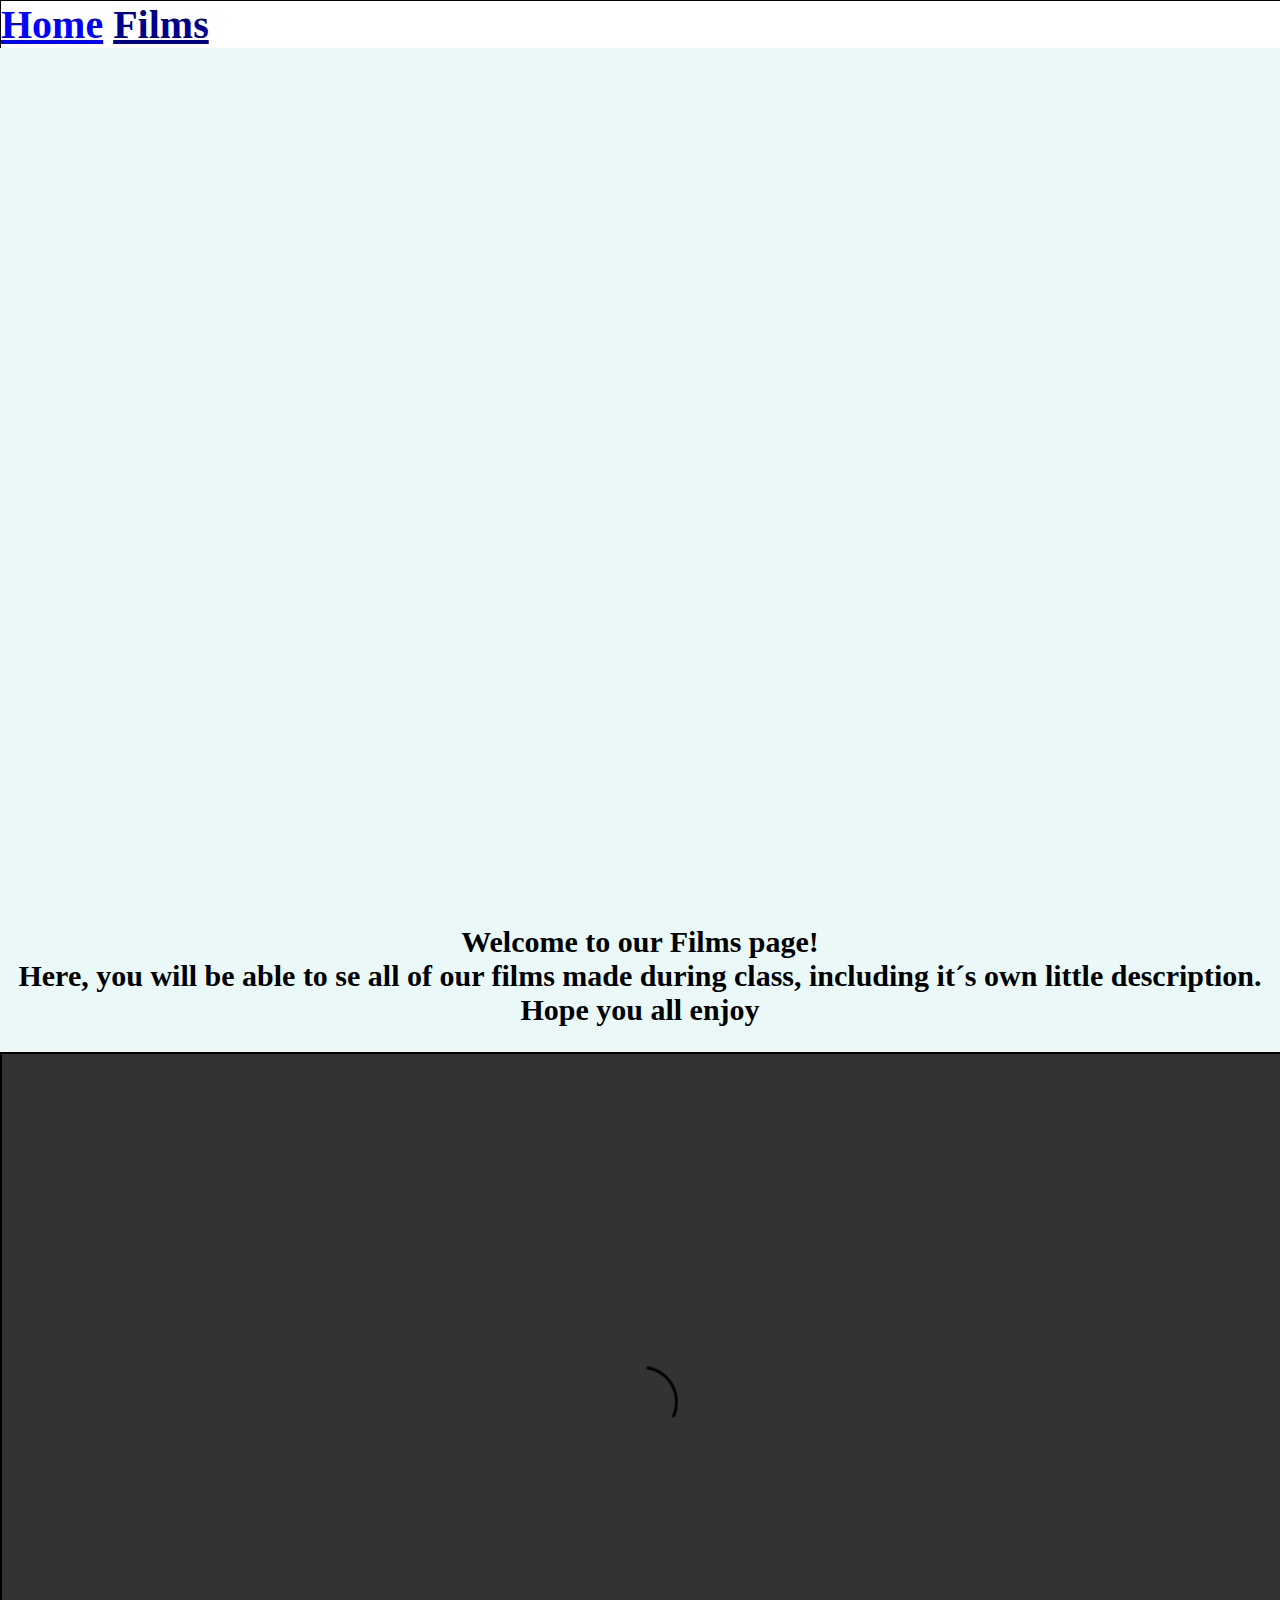
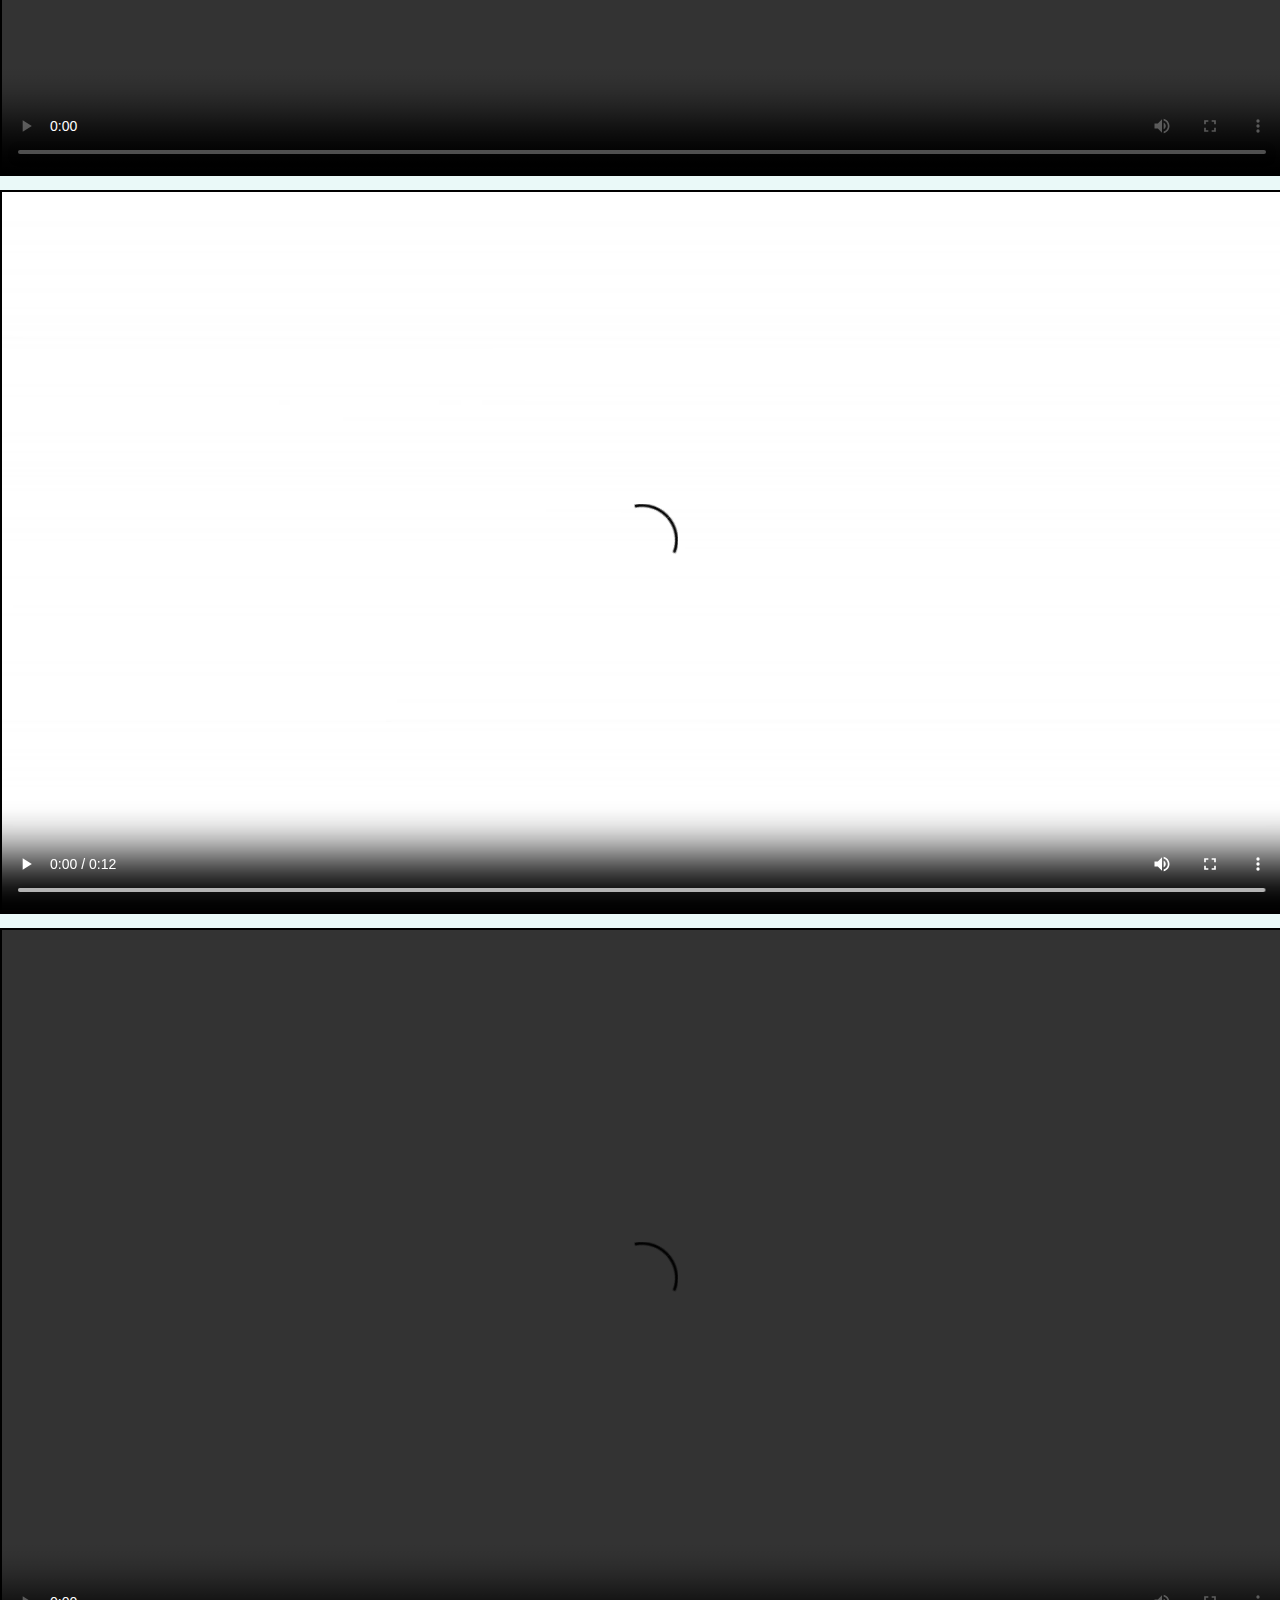
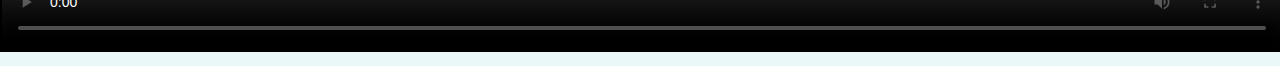
==== film.html @ d2674b69 "Update film.html" ====
<!DOCTYPE html>
<html lang="en" dir="ltr">
  <head>
    <meta charset="utf-8">
    <title>Film Making for kids</title>
    <link rel="stylesheet" href="style.css" type="text/css">
    <script src="https://ajax.googleapis.com/ajax/libs/jquery/3.4.0/jquery.min.js"></script>
  </head>
  <body style="text-align: center">
    <div class="topnav">
      <a class="active" href="index">Home</a>
      <a href="film.html">Films</a></div>
      <style>
.parallax {
  background-image: url("https://lessonbucket.com/wp-content/uploads/2013/06/filmmaking-mistakes-980x606.jpg");
  height: 100vh;
  width: 100vw;
  background-position: center;
  background-repeat: no-repeat;
  background-size: cover;
}
      .pContainer {
        overflow: hidden;
        position: relative;
        z-index: -10;
        height: 100vh;
        width: 100vw;
      }
      
      .topnav {
        position: fixed;
      }
      
      .topnav a {
        color: darkblue;
      }
      
      .topnav a.active {
        color: blue;
      }
      </style>
        <div class='pContainer'><div class="parallax"></div></div>
    <div class="container">
  <h2>Welcome to our Films page!<br> Here, you will be able to se all of our films made during class, including it´s own little description. Hope you all enjoy</h2>
    </div>
    <video width="1280" height="720" controls>
      <source src='Le réchauffement.mp4' type="video/mp4">
      Video not available
    </video>
    <video width="1280" height="720" controls>
      <source src="Socialisation VS Telephonie.mp4" type="video/mp4">
      Video not available
    </video>
    <video width="1280" height="720" controls>
    <source src="Le Mensonge de Santa & Elianna (TLPHN).1.mp4" type="video/mp4">
     Video not Available
    </video>
    <script src='./main.js'></script>
---- style.css ----
body {
  background: #eaf9f8;
  font-family: calibri;
  margin: 0;
  padding: 0;
}

h1 {
  font-weight: bold;
  color: #750404;
  text-align: center;
}
h2 {
  color: black;
  font-size: 30px;
}
p {
  color: #021e49;
  font-weight: bold;
  text-align: left;
}

.parallax {
  background-image: url("https://lessonbucket.com/wp-content/uploads/2013/06/filmmaking-mistakes-980x606.jpg");
  height: 100vh;
  width: 100vw;
  background-position: center;
  background-repeat: no-repeat;
  background-size: cover;
}
.pContainer {
  overflow: hidden;
  position: relative;
  z-index: -10;
  height: 100vh;
  width: 100vw;
}

.topnav {
  position: fixed;
}

.topnav a {
  color: darkblue;
}

.topnav a.active {
  color: blue;
}

img.HeadPic {
  border-radius: 3vh;
  width: 70vw;
  height: 70vh;
  border: 1vh solid #2d2d2d;
}
h3 {
  color: green;
  text-align: left;
  font-size: 40px;
}
h4 {
  font-size: 30px;
  text-align: left;
}
img {
  border: 1vh solid #2d2d2d;
}

.topnav {
  background-color: #021e49;
  overflow: hidden;
  width: 3200px;
  border: 0.1vh solid #2d2d2d;
  border-color: black;
  font-size: 40px;
  font-weight: bold;
  background-color: white;
  align-self: right;
  text-align: left;
}

.container {
  margin-left: 6 3.50vw;

}

.int {
  display: flex;
  text-align: center;
}

.int p {
  justify-content: space-around;
  text-align: justify;
  text-justify: inter-word;
  max-width: 40vw;
  width: 9000px;
  margin: 40px;
}

.forefront-element {
    -webkit-transform: translateZ(999px) scale(.7);
    transform: translateZ(999px) scale(.7);
    z-index: 1;
  }

  .base-element {
    -webkit-transform: translateZ(0);
    transform: translateZ(0);
    z-index: 4;
  }

  .background-element {
    -webkit-transform: translateZ(-999px) scale(2);
    transform: translateZ(-999px) scale(2);
    z-index: 3;
  }

  .topnav {
    border-bottom: none;
  }
  video {
    border: 2px solid black;
    margin-bottom: 10px;
}
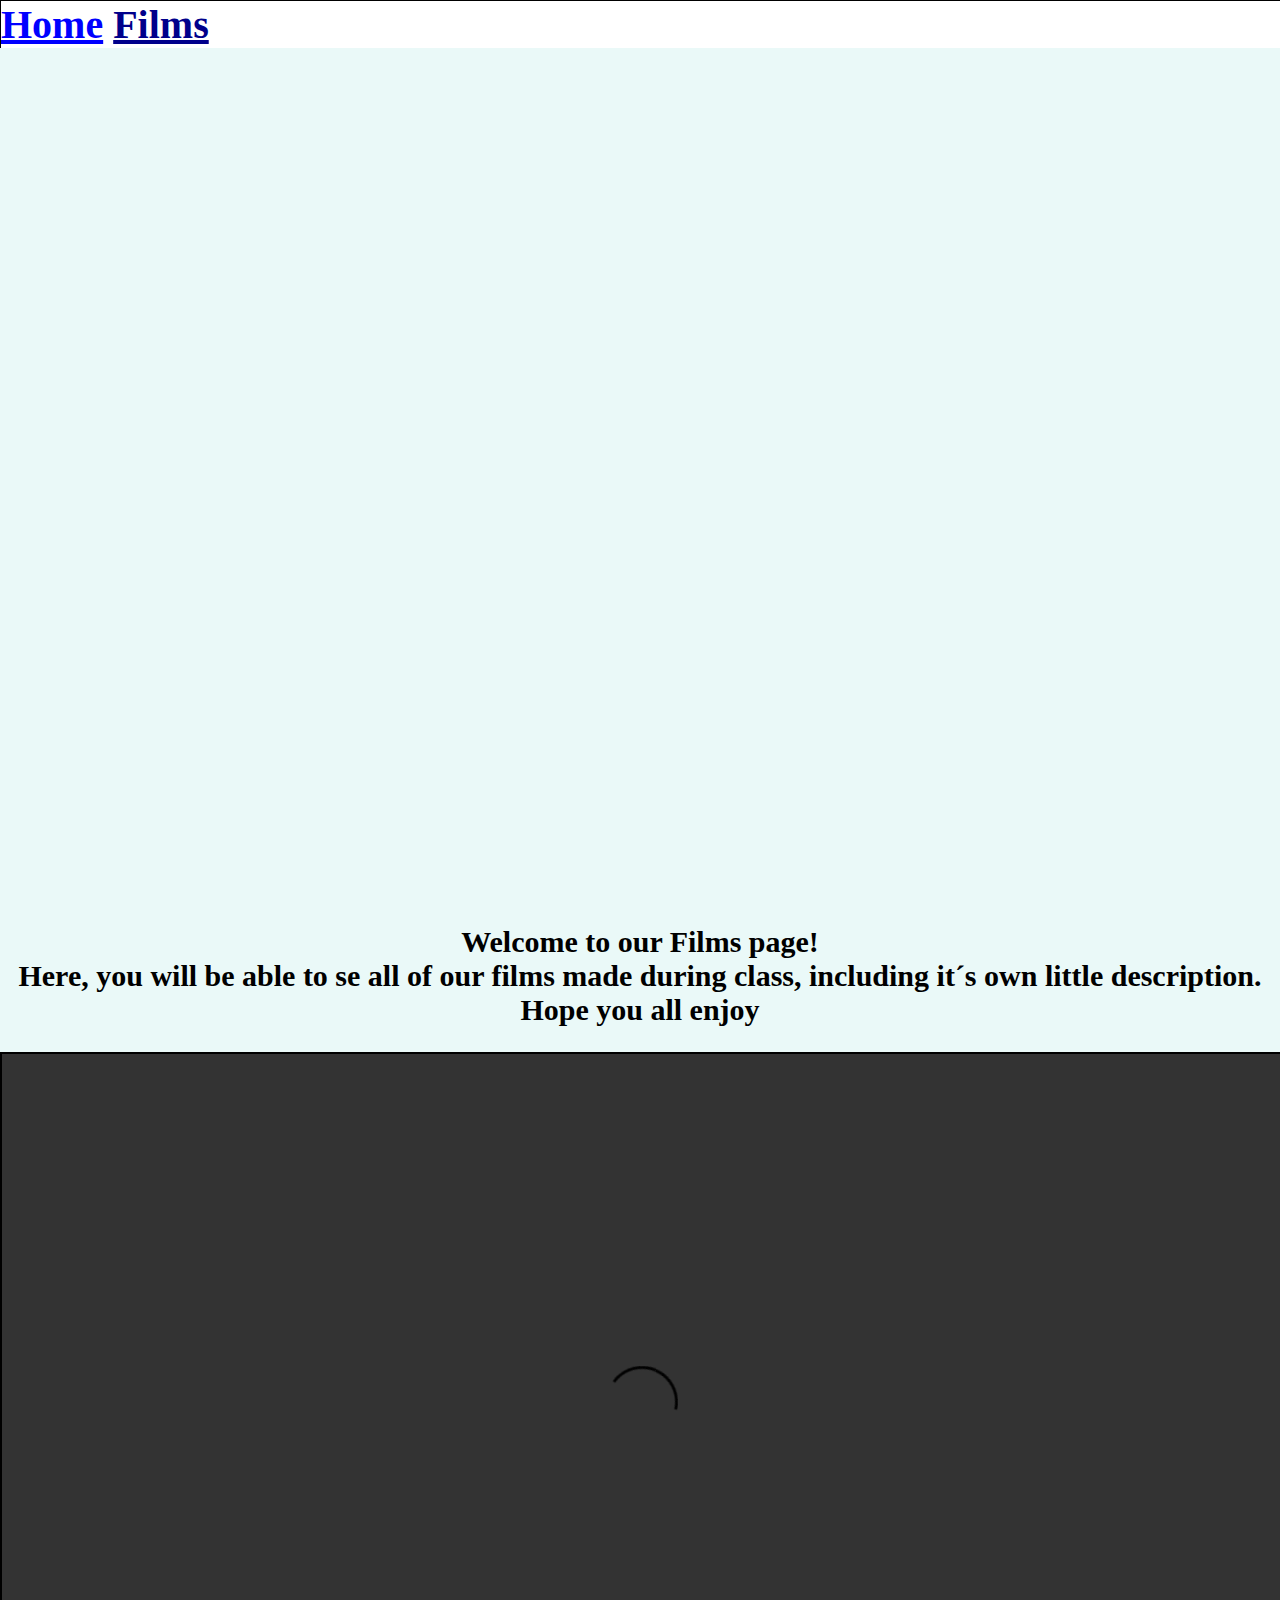
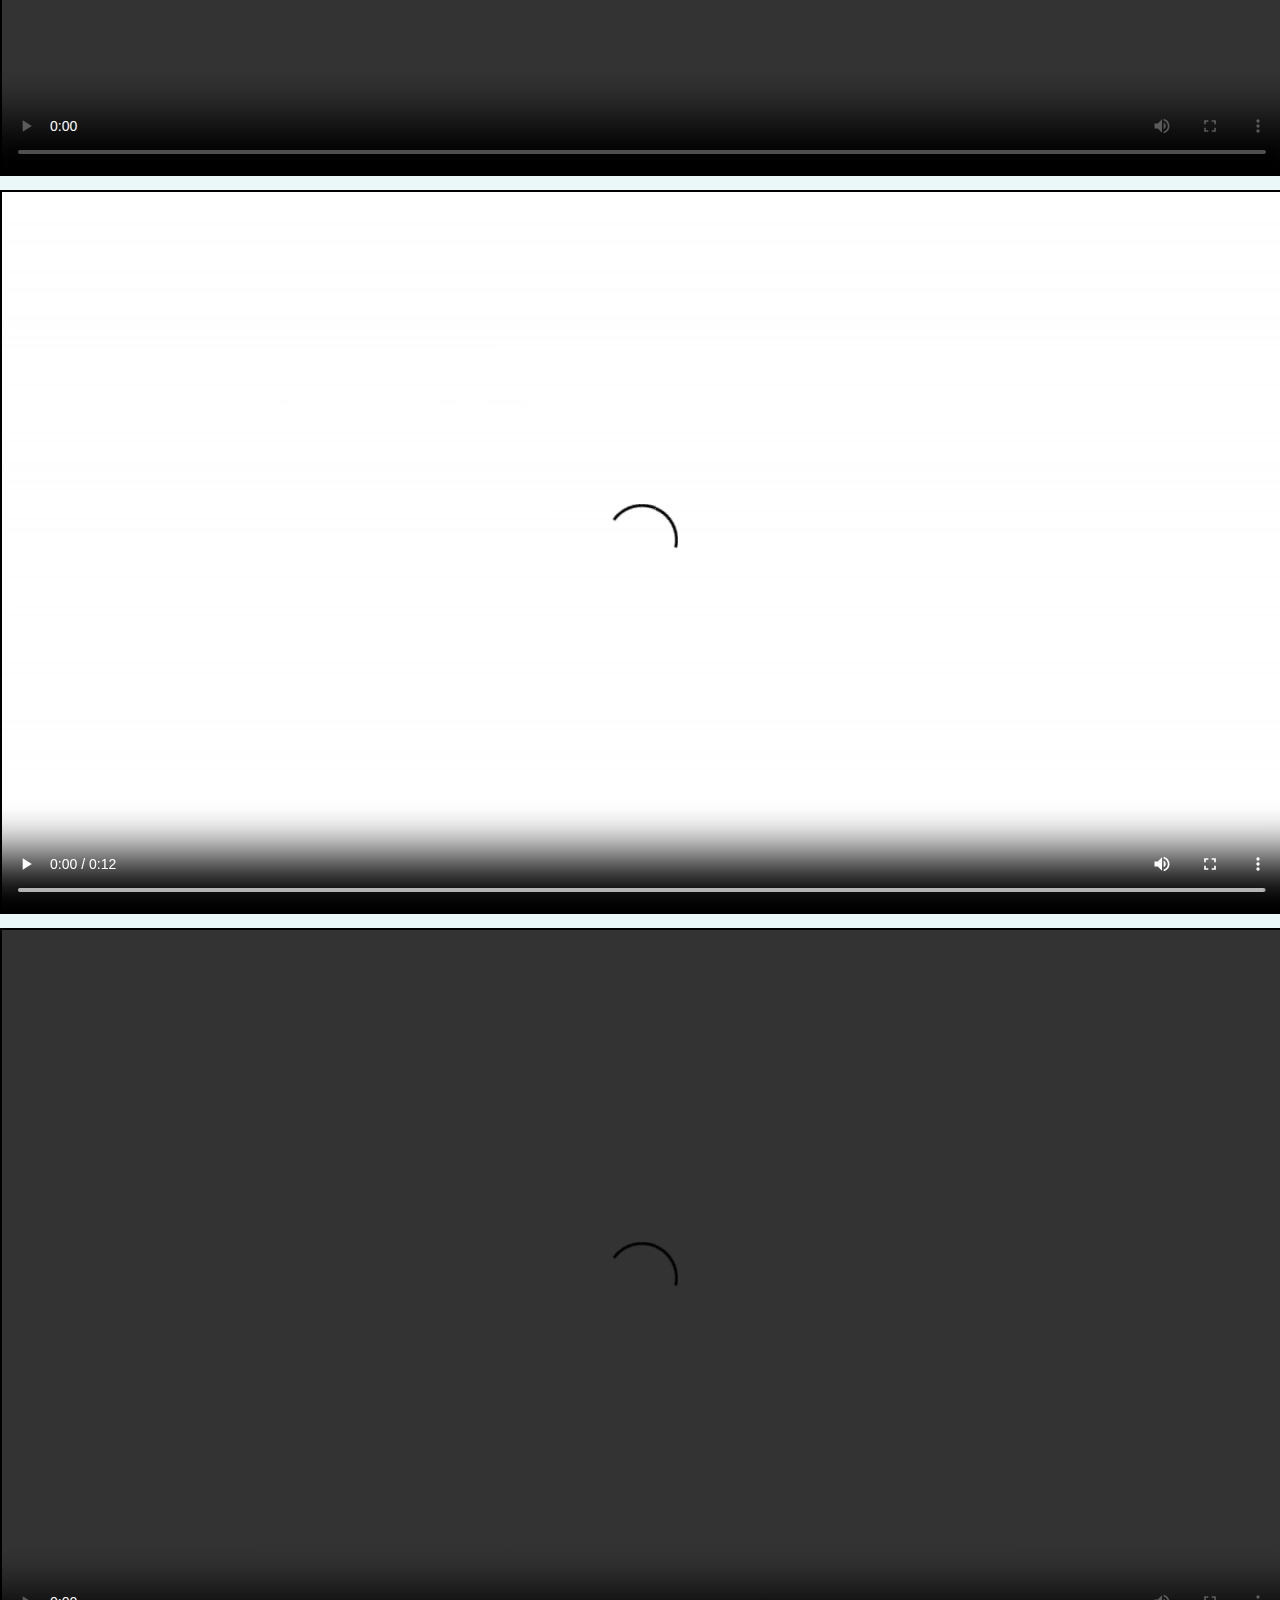
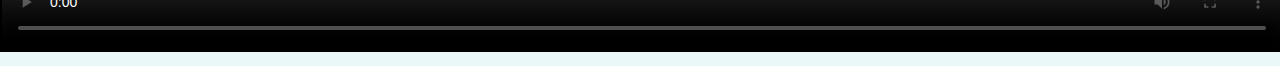
==== commit 59329211: "Update film.html" ====
--- a/film.html
+++ b/film.html
@@ -53,7 +53,7 @@
     </video>
     <video width="1280" height="720" controls>
     <source src="Le Mensonge de Santa & Elianna (TLPHN).1.mp4" type="video/mp4">
-     Video not Available
+     Video not available
     </video>
     <script src='./main.js'></script>
    
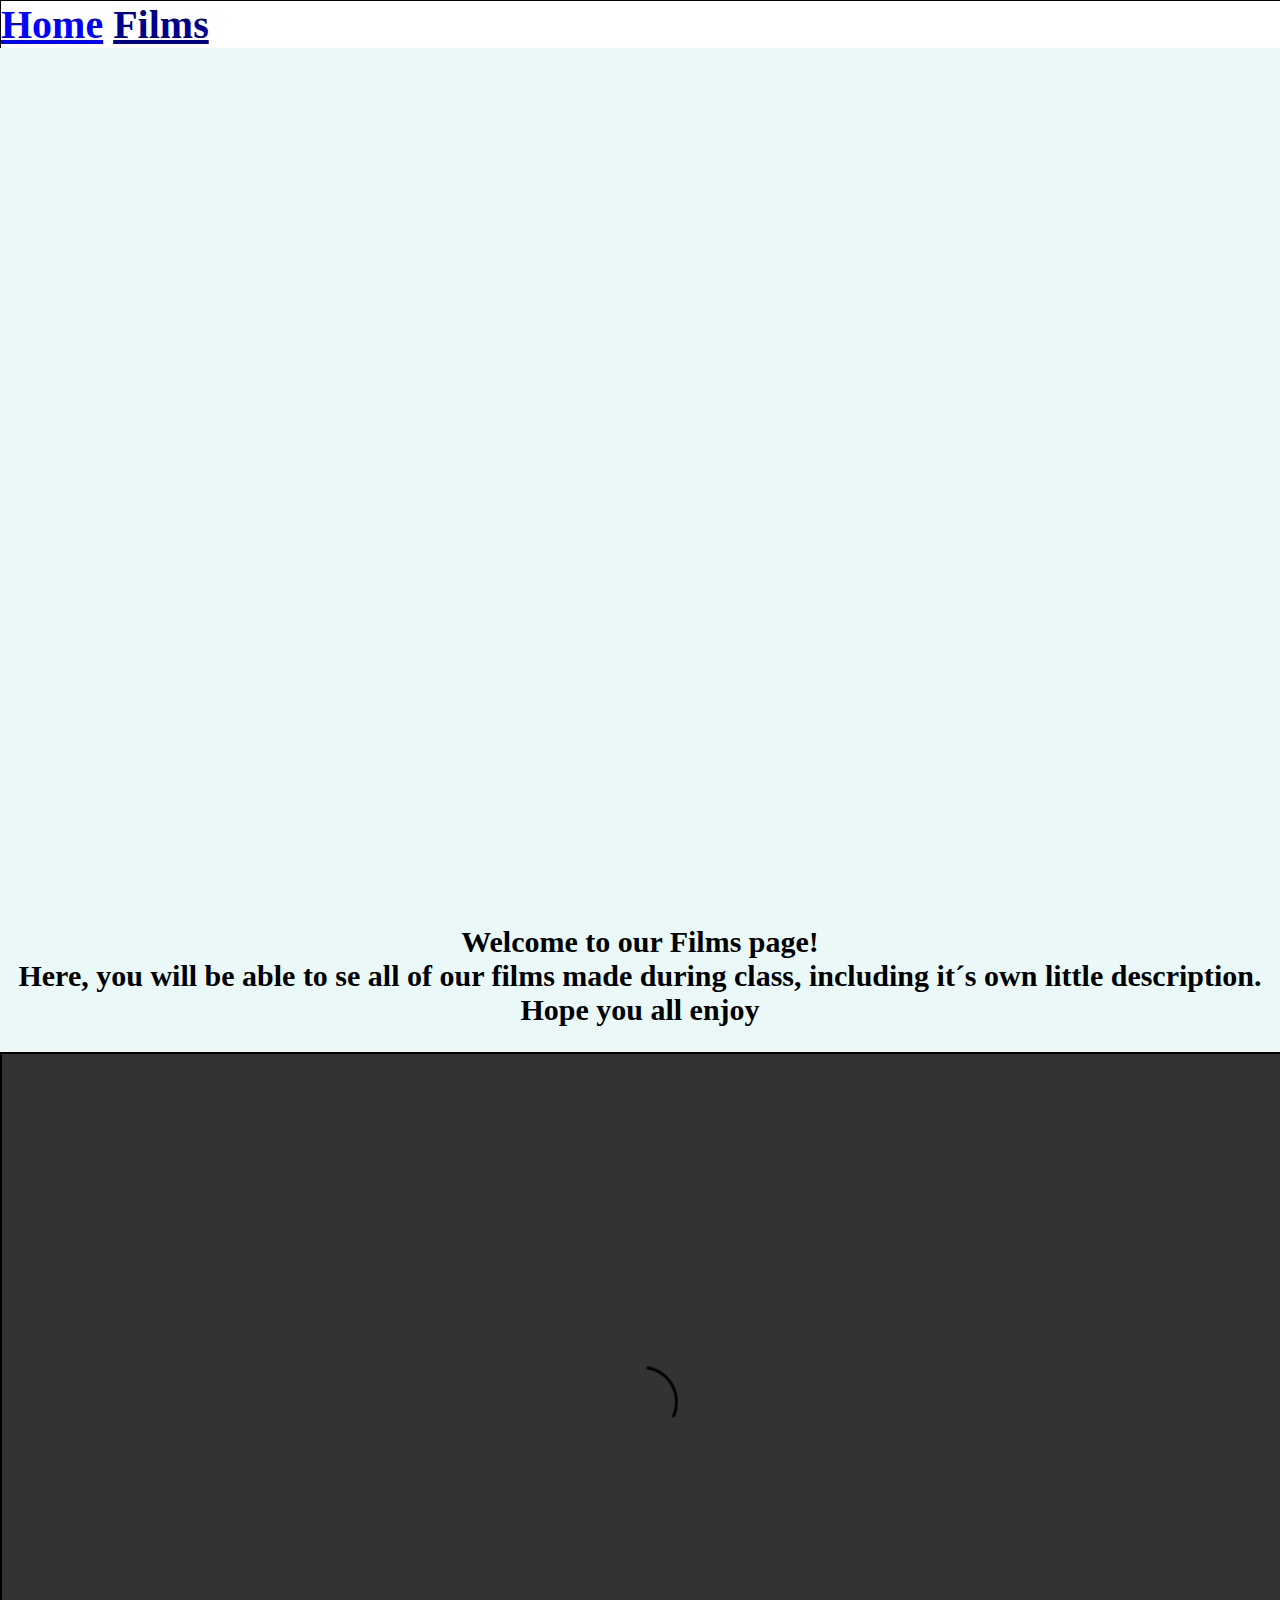
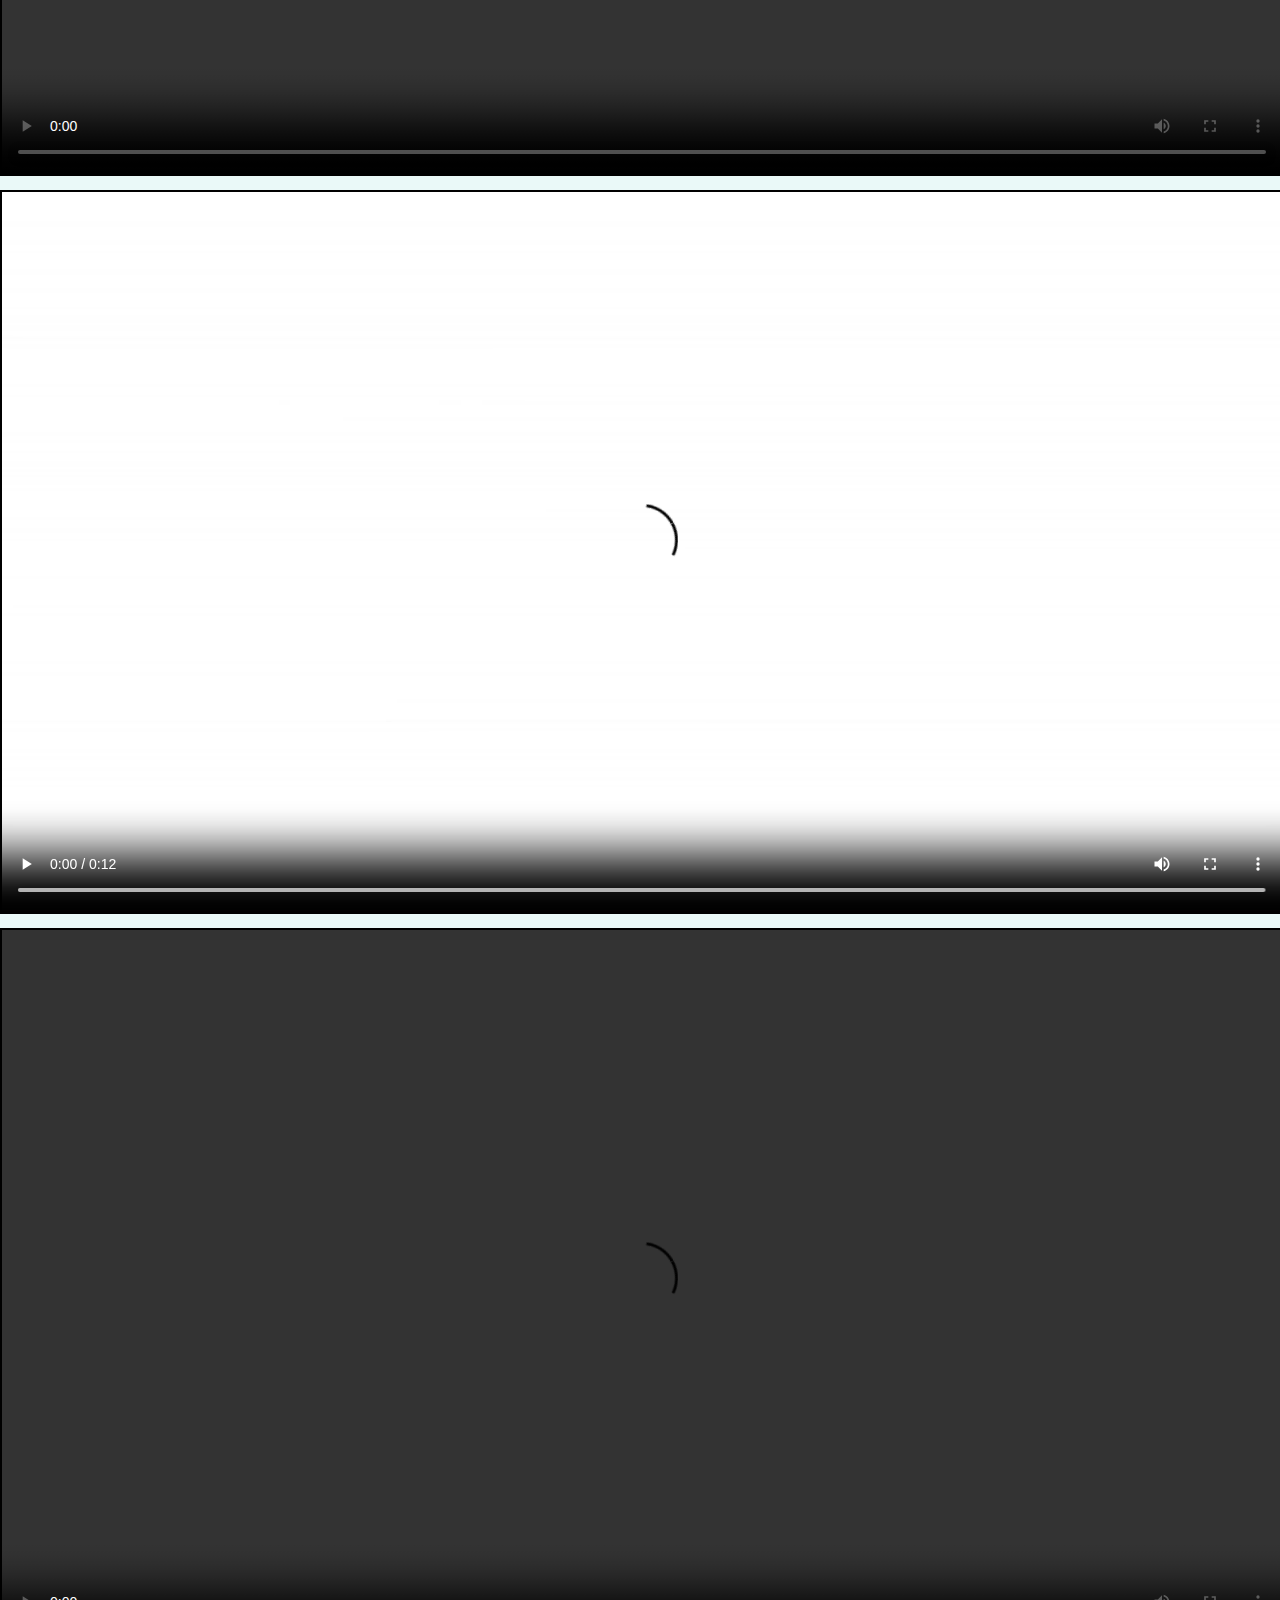
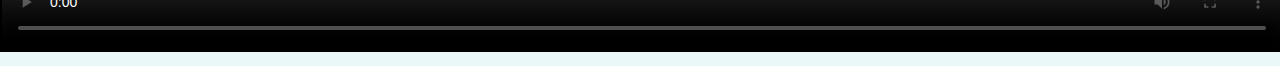
==== commit 754988fb: "Update film.html" ====
--- a/film.html
+++ b/film.html
@@ -52,7 +52,7 @@
       Video not available
     </video>
     <video width="1280" height="720" controls>
-    <source src="Le Mensonge de Santa & Elianna (TLPHN).1.mp4" type="video/mp4">
+    <source src="Le Mensonge de Santa & Elianna (TLPHN).mp4" type="video.mp4">
      Video not available
     </video>
     <script src='./main.js'></script>
--- a/style.css
+++ b/style.css
@@ -55,13 +55,13 @@
   border: 1vh solid #2d2d2d;
 }
 h3 {
-  color: green;
+  color: black;
   text-align: left;
-  font-size: 40px;
+  font-size: 20px;
 }
 h4 {
-  font-size: 30px;
-  text-align: left;
+  font-size: 20px;
+  text-align: right;
 }
 img {
   border: 1vh solid #2d2d2d;
@@ -123,4 +123,11 @@
   video {
     border: 2px solid black;
     margin-bottom: 10px;
-}
+ }
+  section {
+    float: bottom;
+  }
+
+footer {
+  background-color: blue;
+    }
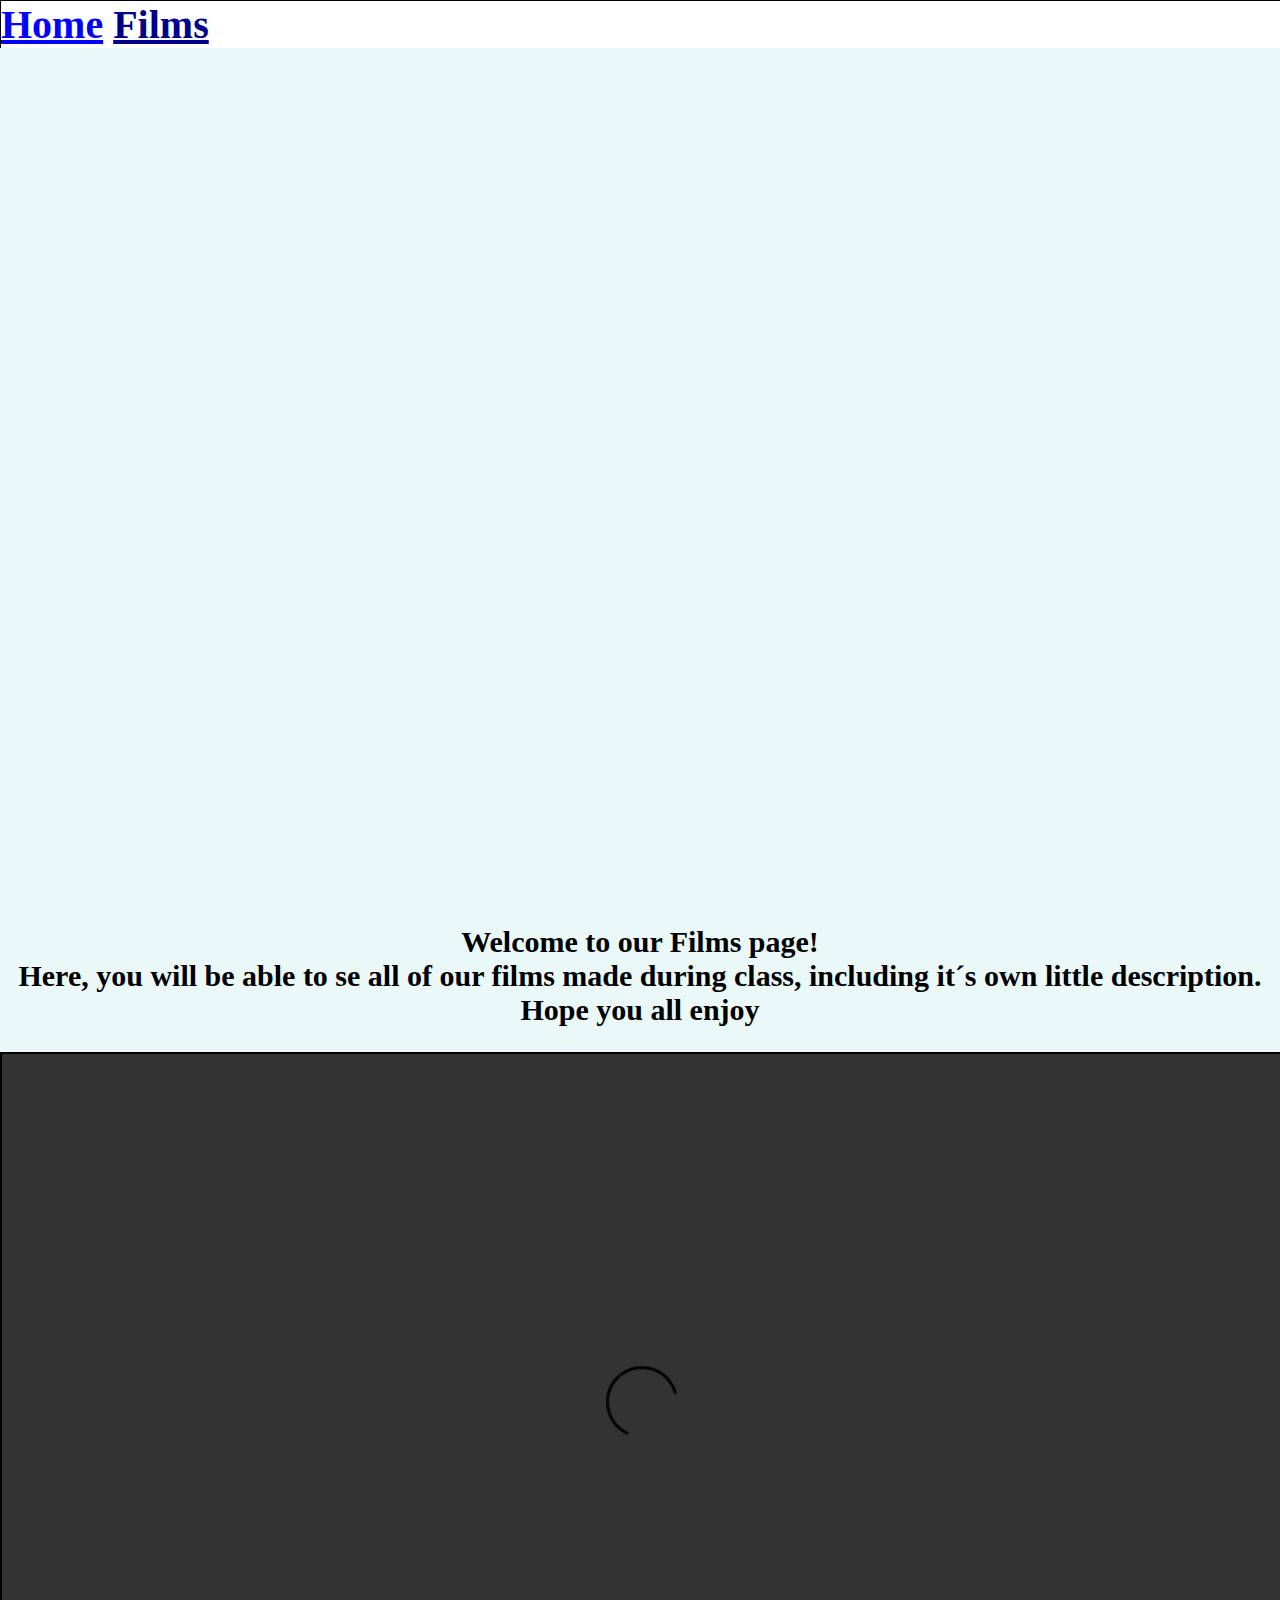
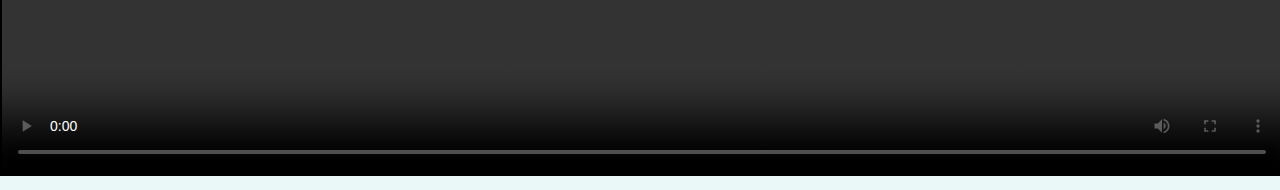
==== commit 9abbfdd2: "Update film.html" ====
--- a/film.html
+++ b/film.html
@@ -44,14 +44,6 @@
   <h2>Welcome to our Films page!<br> Here, you will be able to se all of our films made during class, including it´s own little description. Hope you all enjoy</h2>
     </div>
     <video width="1280" height="720" controls>
-      <source src='Le réchauffement.mp4' type="video/mp4">
-      Video not available
-    </video>
-    <video width="1280" height="720" controls>
-      <source src="Socialisation VS Telephonie.mp4" type="video/mp4">
-      Video not available
-    </video>
-    <video width="1280" height="720" controls>
     <source src="Le Mensonge de Santa & Elianna (TLPHN).mp4" type="video.mp4">
      Video not available
     </video>
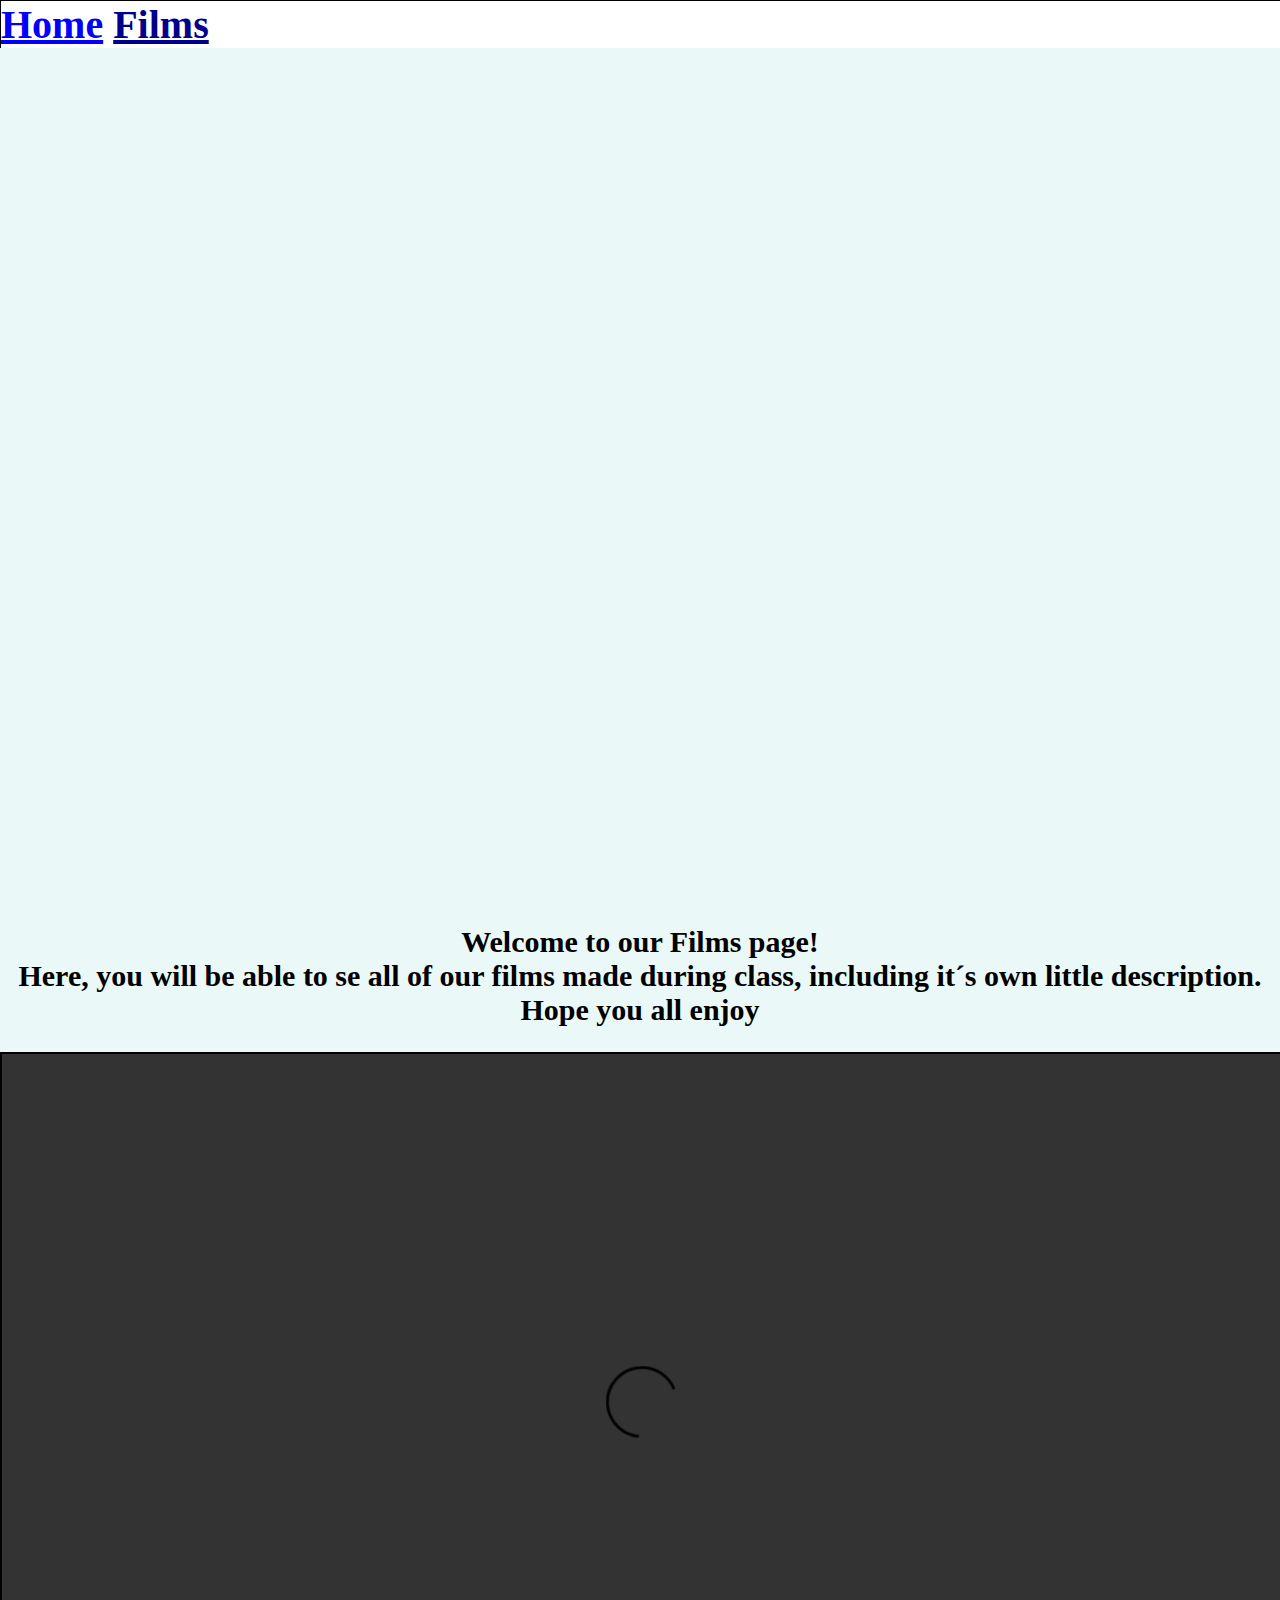
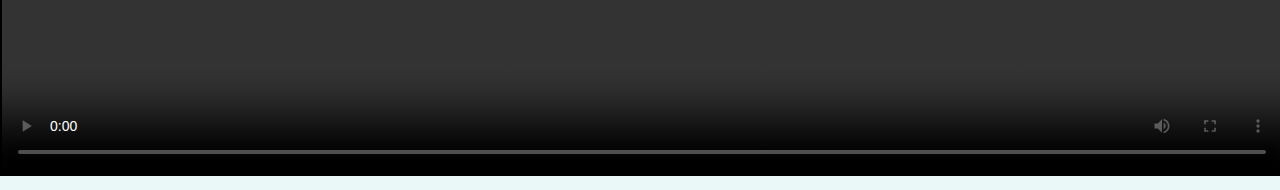
==== commit c80c0dab: "Update film.html" ====
--- a/film.html
+++ b/film.html
@@ -44,7 +44,7 @@
   <h2>Welcome to our Films page!<br> Here, you will be able to se all of our films made during class, including it´s own little description. Hope you all enjoy</h2>
     </div>
     <video width="1280" height="720" controls>
-    <source src="Le Mensonge de Santa & Elianna (TLPHN).mp4" type="video.mp4">
+    <source src="Yeah.mp4" type="video.mp4">
      Video not available
     </video>
     <script src='./main.js'></script>
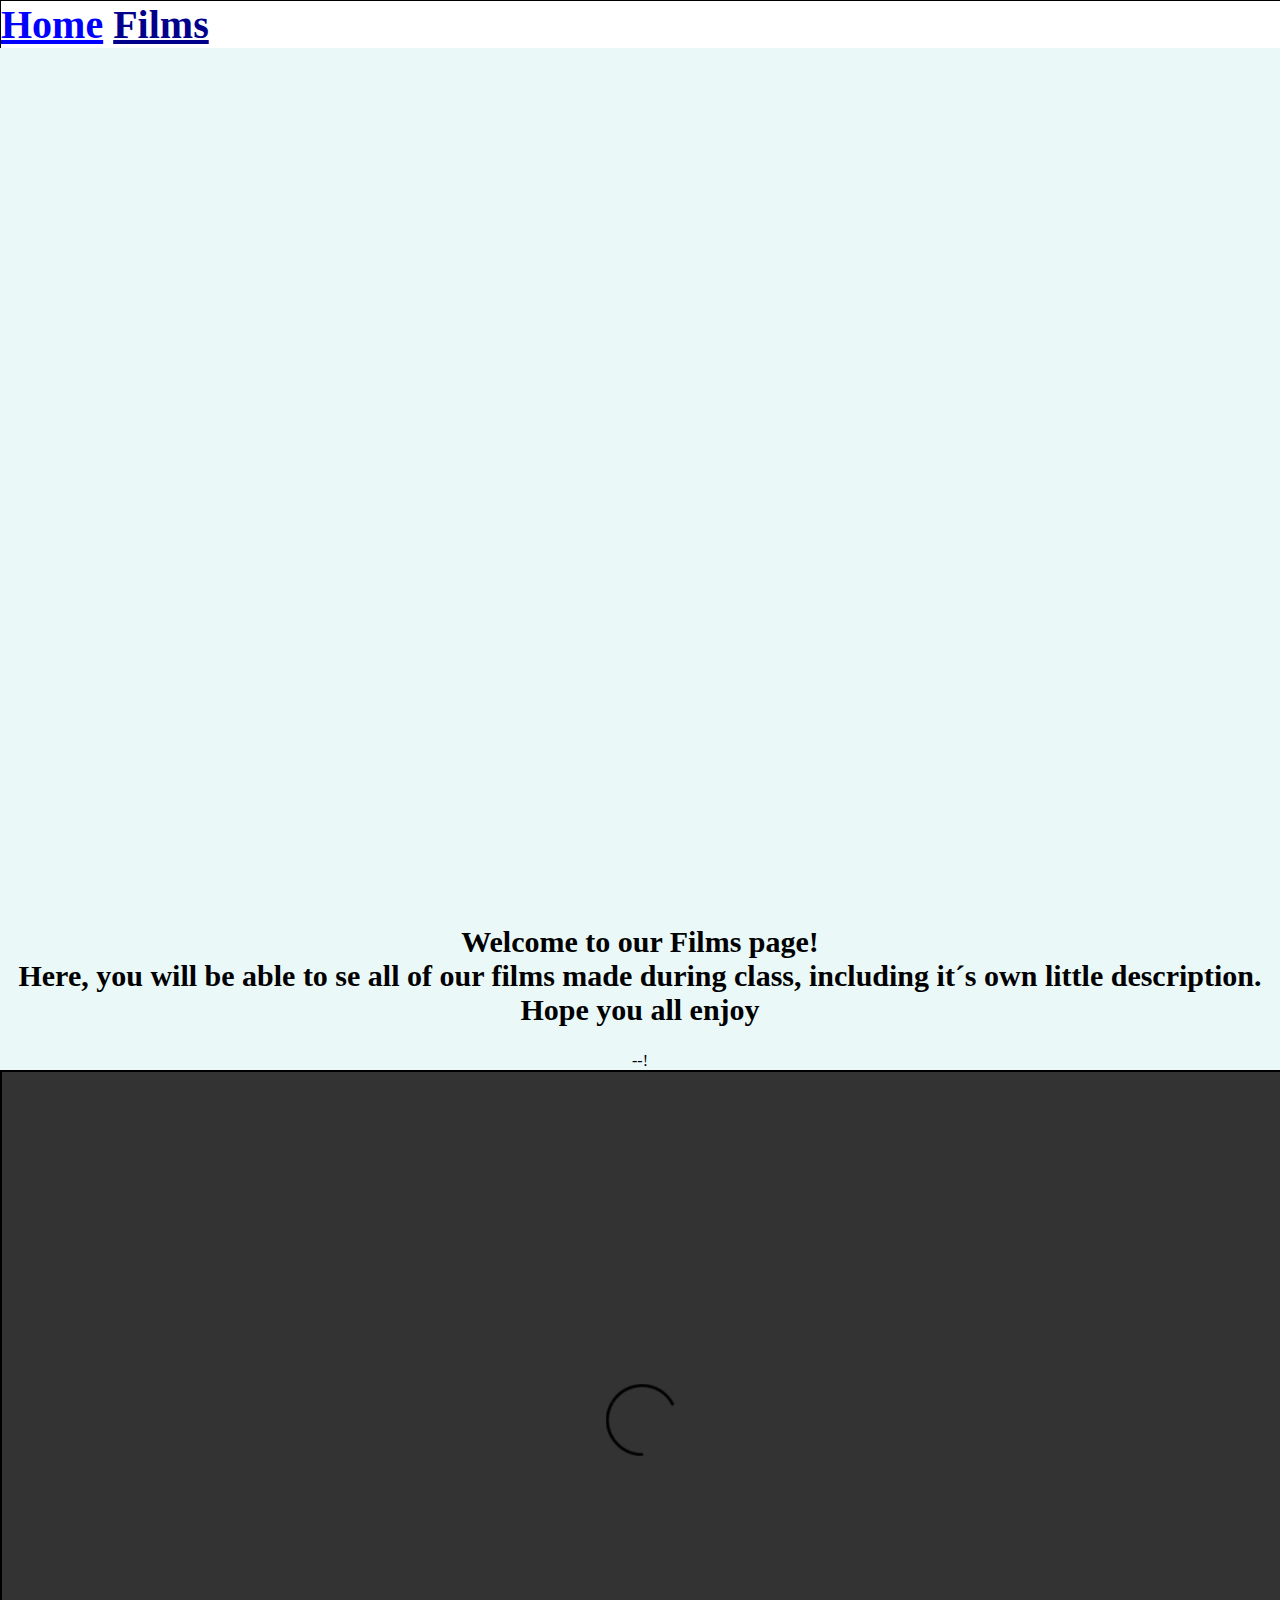
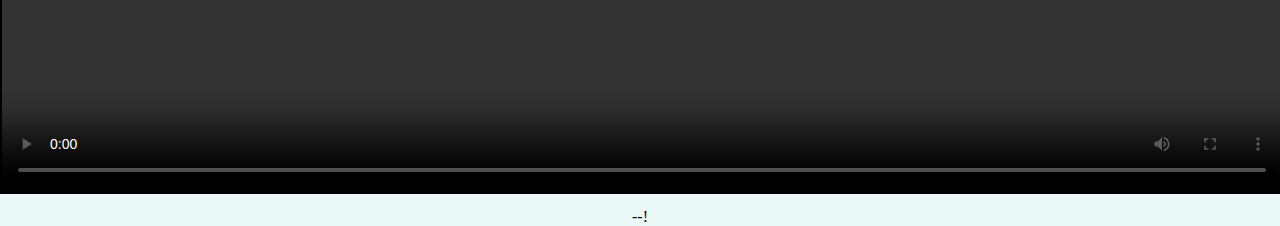
==== commit 44022349: "Update film.html" ====
--- a/film.html
+++ b/film.html
@@ -43,9 +43,9 @@
     <div class="container">
   <h2>Welcome to our Films page!<br> Here, you will be able to se all of our films made during class, including it´s own little description. Hope you all enjoy</h2>
     </div>
-    <video width="1280" height="720" controls>
+    --!<video width="1280" height="720" controls>
     <source src="Yeah.mp4" type="video.mp4">
      Video not available
-    </video>
+    </video>--!
     <script src='./main.js'></script>
    
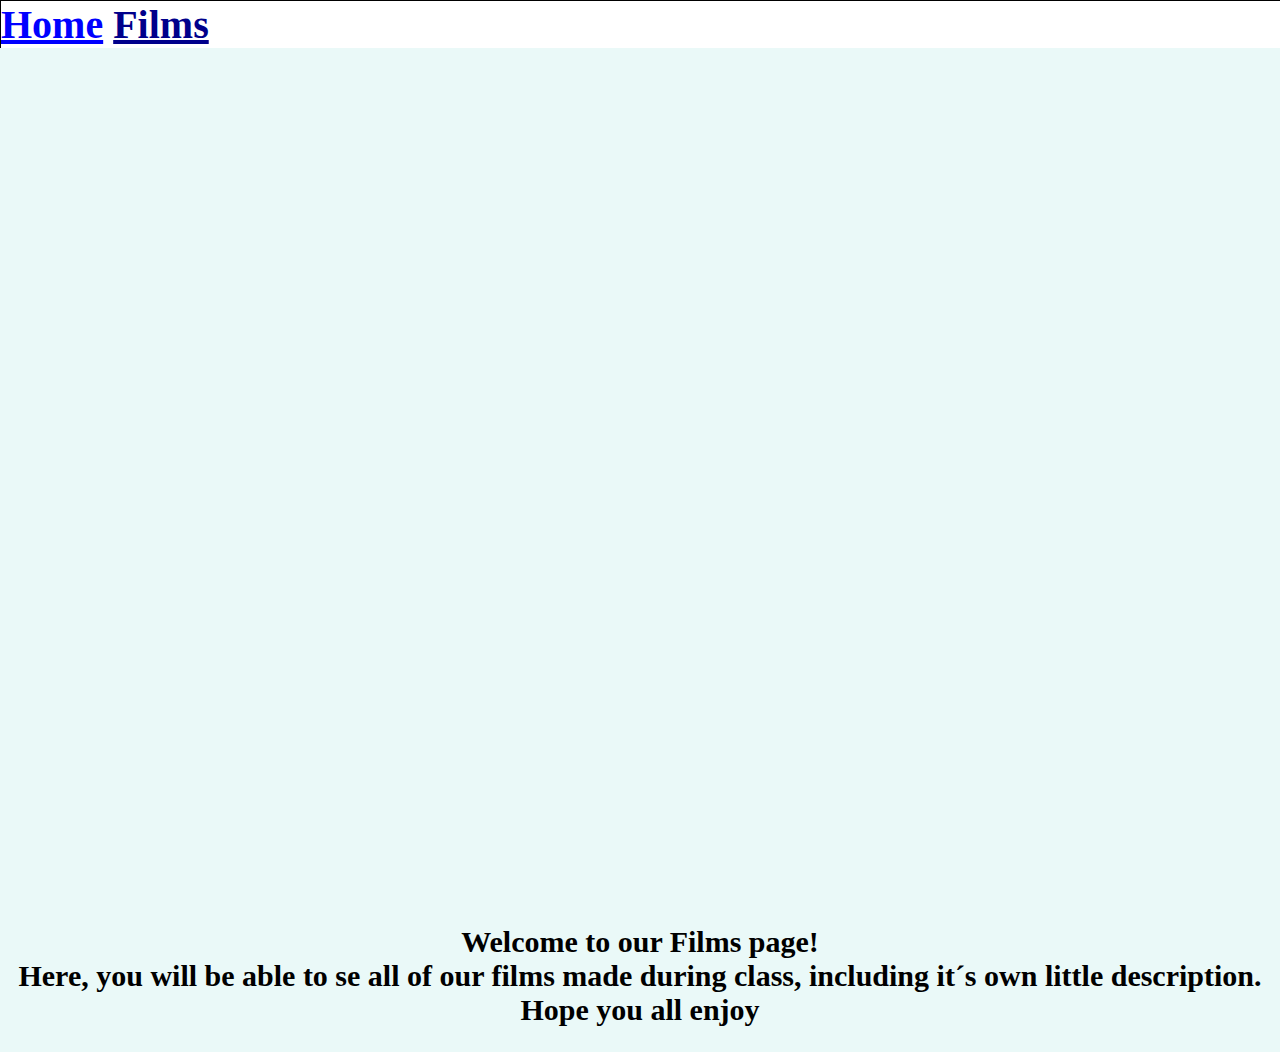
==== commit 33f80d05: "Update film.html" ====
--- a/film.html
+++ b/film.html
@@ -43,9 +43,9 @@
     <div class="container">
   <h2>Welcome to our Films page!<br> Here, you will be able to se all of our films made during class, including it´s own little description. Hope you all enjoy</h2>
     </div>
-    --!<video width="1280" height="720" controls>
+    <!--<video width="1280" height="720" controls>
     <source src="Yeah.mp4" type="video.mp4">
      Video not available
-    </video>--!
+    </video>-->
     <script src='./main.js'></script>
    
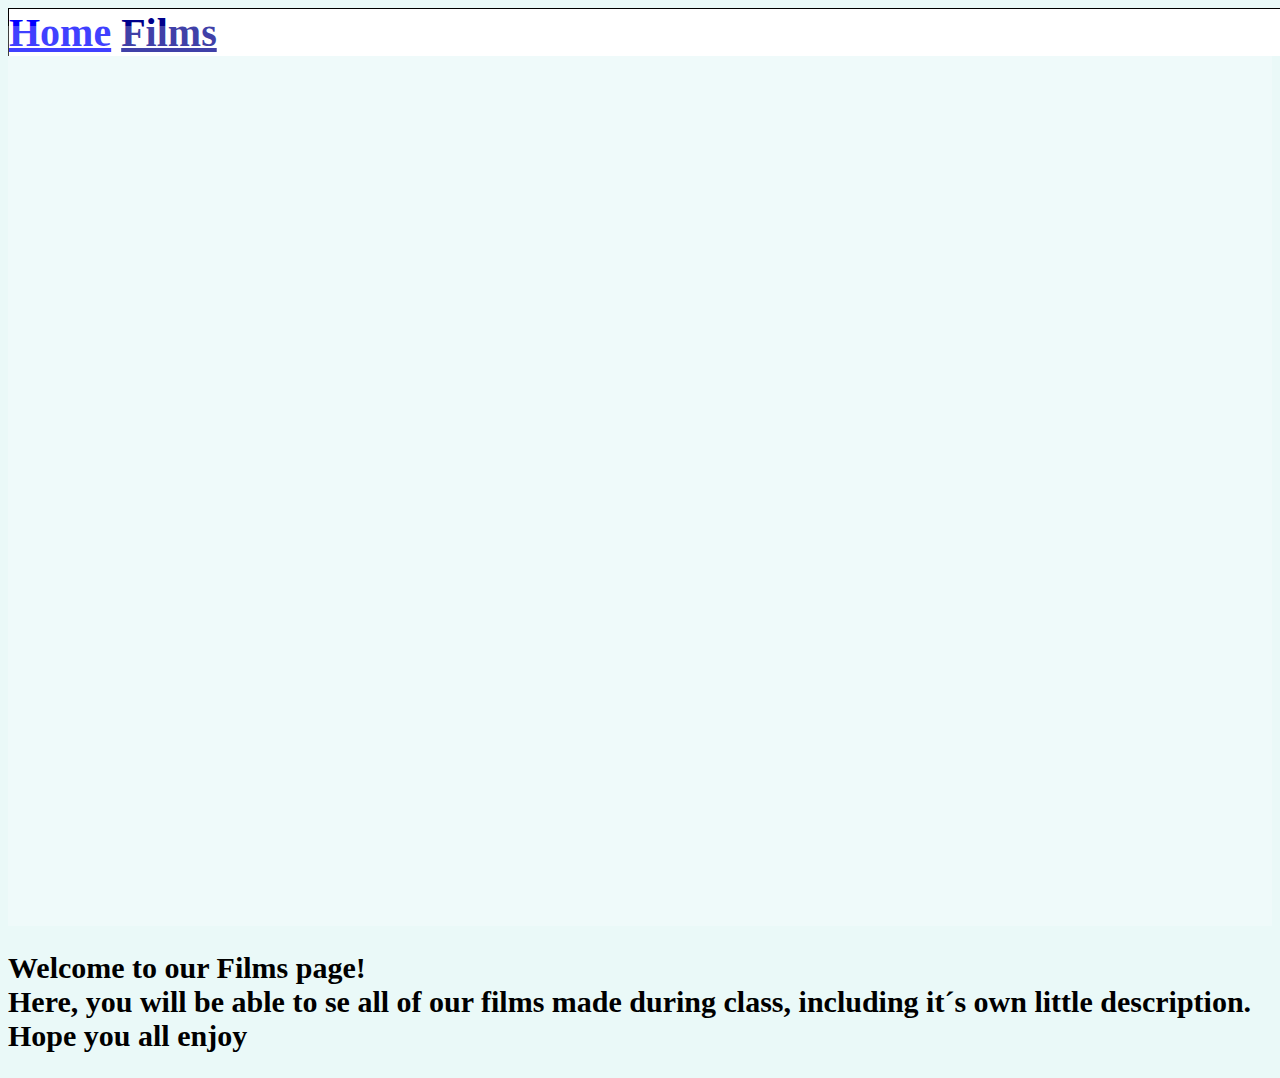
==== commit 5c4647a2: "Update film.html" ====
--- a/film.html
+++ b/film.html
@@ -6,41 +6,16 @@
     <link rel="stylesheet" href="style.css" type="text/css">
     <script src="https://ajax.googleapis.com/ajax/libs/jquery/3.4.0/jquery.min.js"></script>
   </head>
-  <body style="text-align: center">
-    <div class="topnav">
+  <div class="topnav">
       <a class="active" href="index">Home</a>
-      <a href="film.html">Films</a></div>
-      <style>
-.parallax {
-  background-image: url("https://lessonbucket.com/wp-content/uploads/2013/06/filmmaking-mistakes-980x606.jpg");
-  height: 100vh;
-  width: 100vw;
-  background-position: center;
-  background-repeat: no-repeat;
-  background-size: cover;
-}
-      .pContainer {
-        overflow: hidden;
-        position: relative;
-        z-index: -10;
-        height: 100vh;
-        width: 100vw;
-      }
-      
-      .topnav {
-        position: fixed;
-      }
-      
-      .topnav a {
-        color: darkblue;
-      }
-      
-      .topnav a.active {
-        color: blue;
-      }
-      </style>
-        <div class='pContainer'><div class="parallax"></div></div>
-    <div class="container">
+      <a href="film.html">Films</a>
+    </div>
+    <br>
+    <div class="Banner"></div>
+      <div style = "height: 100vh;" class="BannerPicture"></div>
+    <div class="Title"></div>
+      </div>
+    </div>
   <h2>Welcome to our Films page!<br> Here, you will be able to se all of our films made during class, including it´s own little description. Hope you all enjoy</h2>
     </div>
     <!--<video width="1280" height="720" controls>
@@ -48,4 +23,6 @@
      Video not available
     </video>-->
     <script src='./main.js'></script>
+</body>
+</html>
    
--- a/style.css
+++ b/style.css
@@ -1,13 +1,11 @@
 body {
   background: #eaf9f8;
   font-family: calibri;
-  margin: 0;
-  padding: 0;
 }
 
 h1 {
   font-weight: bold;
-  color: #750404;
+  color: #752929;
   text-align: center;
 }
 h2 {
@@ -18,15 +16,32 @@
   color: #021e49;
   font-weight: bold;
   text-align: left;
+  padding: 20px;
 }
 
-.parallax {
-  background-image: url("https://lessonbucket.com/wp-content/uploads/2013/06/filmmaking-mistakes-980x606.jpg");
-  height: 100vh;
-  width: 100vw;
-  background-position: center;
-  background-repeat: no-repeat;
+.BannerPicture {
+  background: url("https://www.woluweparents.org/wp-content/themes/adam/images/logo.png") no-repeat center;
   background-size: cover;
+  height: 90vh;
+  position: relative;
+}
+
+.Banner {
+  position: relative;
+  overflow: hidden;
+  z-index: -10;
+}
+
+.BannerPicture::before {
+  content: "";
+  position: absolute;
+  top: 0;
+  bottom: 0;
+  left: 0;
+  right: 0;
+  background-color: rgba(255, 255, 255, 0.25)
+}
+
 }
 .pContainer {
   overflow: hidden;
@@ -80,11 +95,6 @@
   text-align: left;
 }
 
-.container {
-  margin-left: 6 3.50vw;
-
-}
-
 .int {
   display: flex;
   text-align: center;
